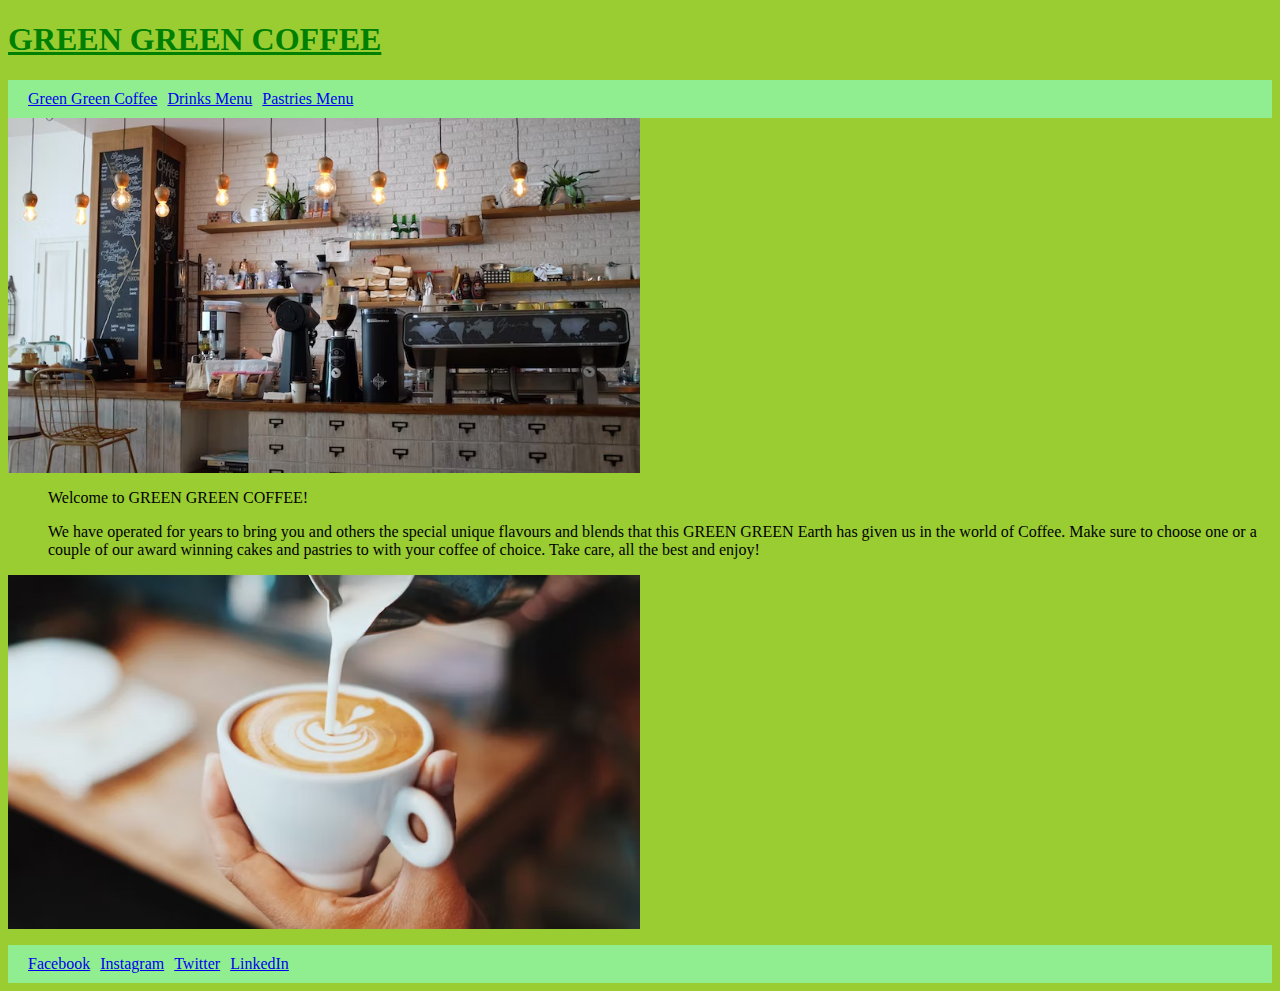
==== index.html @ 562e8d86 "Add files via upload" ====
<!DOCTYPE html>
<html lang="en">
<head>
    <meta charset="UTF-8">
    <meta name="viewport" content="width=device-width, initial-scale=1.0">
    <title>Document</title>
    <link rel="stylesheet" href="./style.css">
</head>
<body>
<h1>GREEN GREEN COFFEE </h1>
    <div id="navbar">
        <a class="navspace" href="./index.html">Green Green Coffee</a>
        <a class="navspace" href="./drinksmenu.html">Drinks Menu</a>
        <a class="navspace" href="./pastriesmenu.html">Pastries Menu</a>
    </div>
<div> 
    <img class="" src="coffee_bar.jpeg" alt="Coffee Bar Pic">
    </div>
    <div>
    <ol><p> Welcome to GREEN GREEN COFFEE!</p>
    <P> We have operated for years to bring you and others the special unique flavours and blends that this GREEN GREEN Earth has given us in the world of Coffee. Make sure to choose one or a couple of our award winning cakes and pastries to with your coffee of choice.
     Take care, all the best and enjoy!</p></ol></div>
    <div>
    <p><img class="" src="latte.jpeg" alt="Cup of Latte"></p></div>
<div id="navbar">
    <a class="navspace" href="./facebook.html">Facebook</a>
    <a class="navspace" href="./instagram.html">Instagram</a>
    <a class="navspace" href="./twitter.html">Twitter</a>
    <a class="navspace" href="./linkedin.html">LinkedIn</a>
</div>
</body>
</html>
---- style.css ----
h1{
    font-family:'Lucida Sans';
    color: green;
    text-decoration: underline;
    }

#navbar{
    background-color: lightgreen;
    font-family: 'Lucida Sans';
    color: green;
    border-width: 10px;
    padding: 10px;
    display: flex;
}

.navspace{
    padding-left: 10px;
}

*{
    box-sizing: border-box;
}

.row {
    width: 100%;
    height: auto;
    display: flex;
    flex-direction: row;
    padding: 10px;
}

.column {
    width: 70%
}

img{
    width:50%;
    display: flex;   
}

#flex-container {
    display: flex;
    justify-content:center
}

img:hover{
    scale: 1.025;
}

p{
    font-family: 'Lucida Sans';
}

h2{
    font-family: 'Lucida Sans';
    color: green;
    background-color: lightgreen;
}

body{
    background-color: yellowgreen;
}
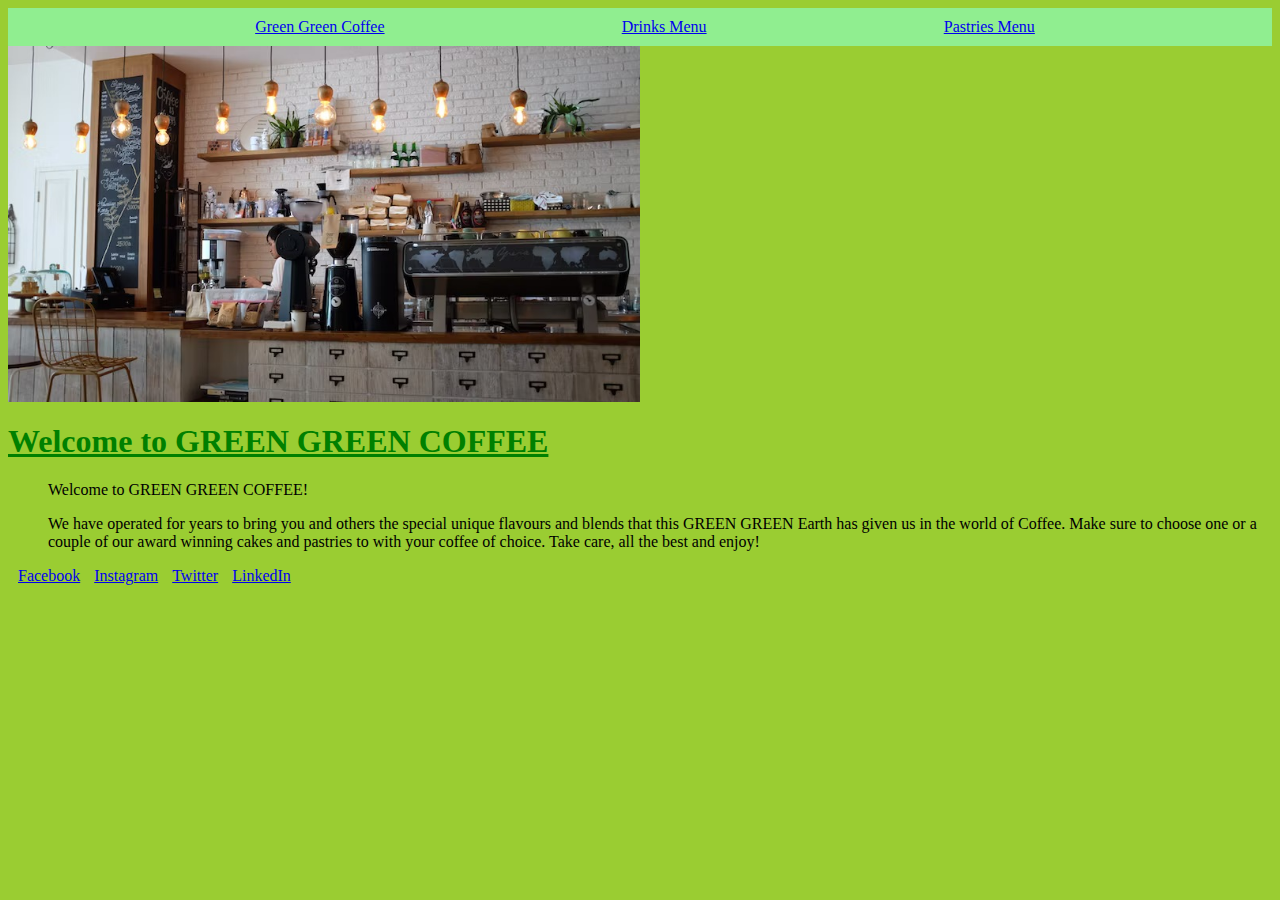
==== commit c37438ad: "Add files via upload" ====
--- a/index.html
+++ b/index.html
@@ -7,26 +7,27 @@
     <link rel="stylesheet" href="./style.css">
 </head>
 <body>
-<h1>GREEN GREEN COFFEE </h1>
     <div id="navbar">
         <a class="navspace" href="./index.html">Green Green Coffee</a>
         <a class="navspace" href="./drinksmenu.html">Drinks Menu</a>
         <a class="navspace" href="./pastriesmenu.html">Pastries Menu</a>
     </div>
-<div> 
+<div class="row2">
+    <div class="column2">
     <img class="" src="coffee_bar.jpeg" alt="Coffee Bar Pic">
     </div>
+    </div>
+    <div class="row3"><h1>Welcome to GREEN GREEN COFFEE </h1></div>
     <div>
     <ol><p> Welcome to GREEN GREEN COFFEE!</p>
     <P> We have operated for years to bring you and others the special unique flavours and blends that this GREEN GREEN Earth has given us in the world of Coffee. Make sure to choose one or a couple of our award winning cakes and pastries to with your coffee of choice.
      Take care, all the best and enjoy!</p></ol></div>
     <div>
-    <p><img class="" src="latte.jpeg" alt="Cup of Latte"></p></div>
-<div id="navbar">
-    <a class="navspace" href="./facebook.html">Facebook</a>
-    <a class="navspace" href="./instagram.html">Instagram</a>
-    <a class="navspace" href="./twitter.html">Twitter</a>
-    <a class="navspace" href="./linkedin.html">LinkedIn</a>
+<div id="navbar2">
+    <a class="navspace" href="https://en-gb.facebook.com/">Facebook</a>
+    <a class="navspace" href="https://www.instagram.com/">Instagram</a>
+    <a class="navspace" href="https://x.com/?lang=en-gb">Twitter</a>
+    <a class="navspace" href="https://gb.linkedin.com/">LinkedIn</a>
 </div>
 </body>
 </html>--- a/style.css
+++ b/style.css
@@ -11,6 +11,7 @@
     border-width: 10px;
     padding: 10px;
     display: flex;
+    justify-content: space-evenly;
 }
 
 .navspace{
